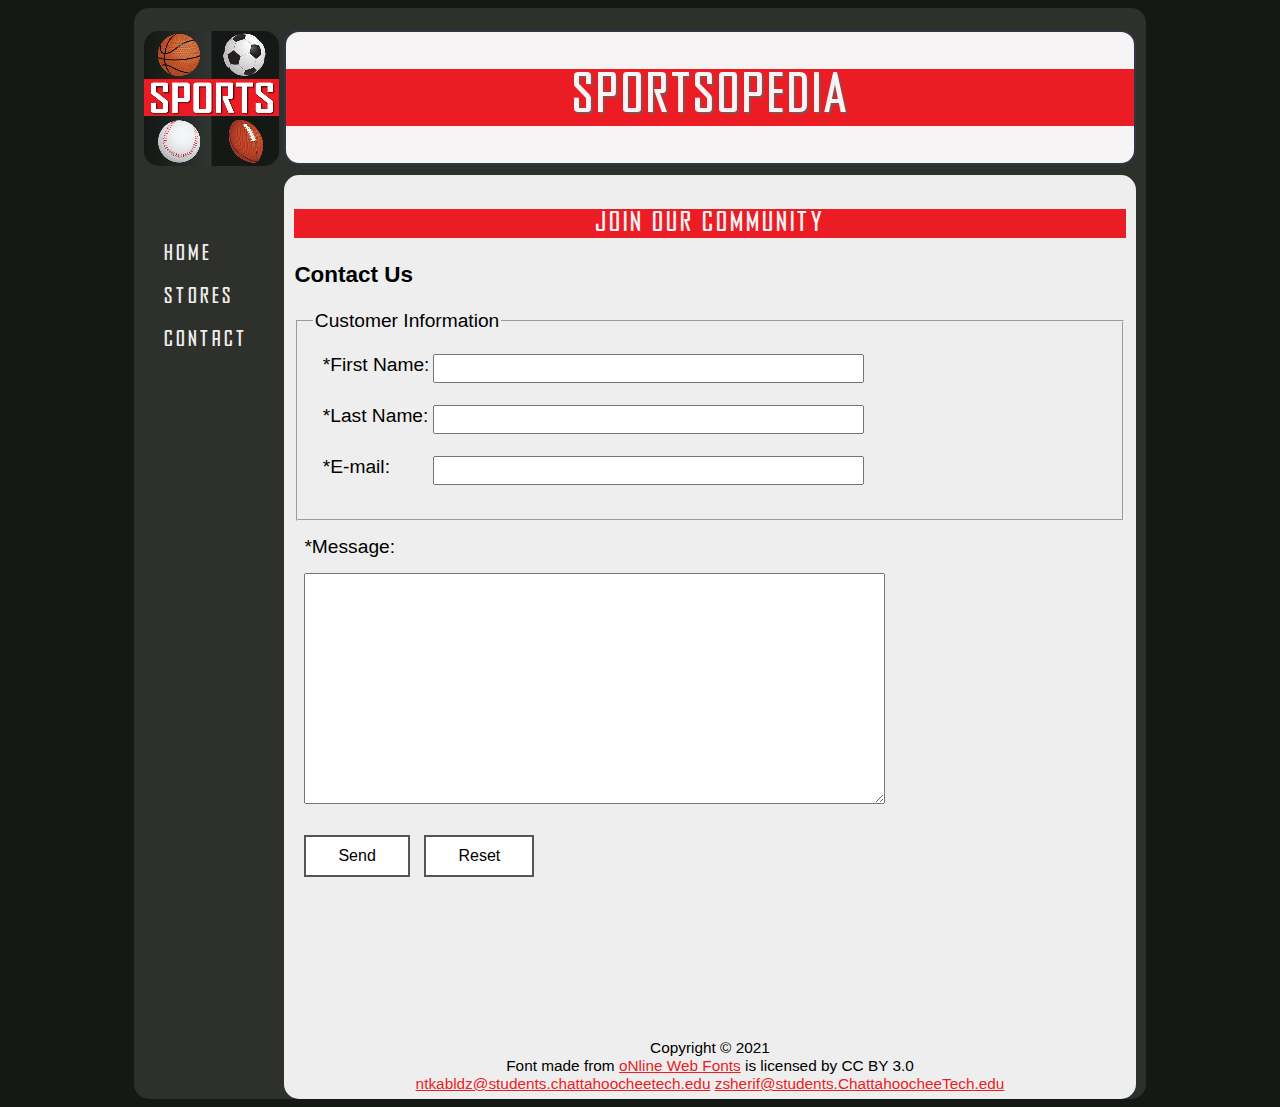
==== contact.html @ c500127c "Revert "Fix conflict"" ====
<!DOCTYPE html>
<html lang="en">

<head>
	<title>Sports</title>
	<meta charset="utf-8" />
	<meta name="viewport" content="width=device-width, initial-scale=1.0" />
	<meta name="description" content="Sportsopedia is a website that educates people about all kinds of sports whether it's soccer or football, you will know the difference" />
	<meta name="keywords" content="sports, news, media, sport stores, team sports, football, basketball, baseball, soccer">
	<link rel="stylesheet" href="styles/style.css" type="text/css" media="screen" />
	<link rel="stylesheet" href="styles/styleprint.css" type="text/css" media="print" />
</head>

<body>
	<div id="wrapper">
		<div id="logo"></div>
		<br />
		<header>
			<h1>SPORTSOPEDIA</h1>
		</header>
		<nav>
			<ul>
				<li><a href="index.html">Home</a></li>
				<li><a href="stores.html">Stores</a></li>
				<li><a href="contact.html">Contact</a></li>
			</ul>
		</nav>
		<main>
			<div class="main">
			<h2>Join Our Community</h2>
			<h3>Contact Us</h3>
			<form name="contact" method="post" action="https://webdevbasics.net/scripts/demo.php">
				<fieldset>
					<legend>Customer Information</legend>
					<label for="fname"> *First Name: </label>
					<input type="text" name="fname" id="fname" size="50" required="required" />
					<br /><br />

					<label for="lname"> *Last Name: </label>
					<input type="text" name="lname" id="lname" size="50" required="required" />
					<br /><br />

					<label for="email">*E-mail:</label>
					<input type="email" name="email" id="email" size="50" required="required" />
					<br /><br />
				</fieldset>

				<label for="message">*Message:</label><br />
				<textarea name="message" id="message" cols="70" rows="15" maxlength="1500"
					required="required"></textarea>
				<br /><br />

				<input type="submit" class="btn" value="Send" id="submit" />&nbsp;
				<input type="reset" class="btn" />
				<br /><br />
			</form>
			</div>
			<div class="padding">
				<footer>
					Copyright &copy; 2021 <br />
					Font made from <a target="_blank" href="http://www.onlinewebfonts.com">oNline Web Fonts</a> is licensed by CC BY 3.0 <br />
					<a href="mailto:ntkabldz@students.chattahoocheetech.edu">ntkabldz@students.chattahoocheetech.edu</a>
					<a href="mailto:zsherif@students.ChattahoocheeTech.edu"> zsherif@students.ChattahoocheeTech.edu</a>
				</footer>
			</div>
		</main>
	</div>
</body>

</html>
---- styles/style.css ----
*{box-sizing: border-box;}

@font-face {
  font-family: AgencyGothicCT-Medium;
  src: url(../styles/AgencyGothicCT-Medium.ttf);
  
}


#wrapper {
  width: 80%;
  margin-right: auto;
  margin-left: auto;
   background-color: #2e302b; /* bisque ?? */
  border-radius: 15px;
  overflow: hidden;
  
 
}

nav {
  font-weight: bold;
  float: left;
  width: 120px;
  padding: 5px;
  text-align: left;
  padding: 0px;
   font-family:AgencyGothicCT-Medium;
  letter-spacing: 3px;
font-weight: lighter;
}

nav ul {
  padding: 30px;
  font-size:1.2em;
}

nav ul li a {
  text-decoration: none;
}

nav li {
  list-style-type: none;
  width: auto;
  padding: 15px 5px 5px 0px;  /* 0px 5px 5px 0px ??*/
}
nav a:link {
  color: #eeeeee;
}
nav a:visited {
  color: #eeeeee;
}

nav a:hover {
  color: #DD242C;
}

main a:link{
	color:#EC1C24;
	}
main a:visited{
	color:#9F4C4C;
	}
main a:hover{
	color: #2e302b;
	}

#logo {
  background-image: url(../content/logo.png);
  background-repeat: no-repeat;
  width: 135px;
  height: 135px;
  margin-top: 22.5px;
  margin-left: 10px;
  float: left;
  border-radius: 15px;
  
}

header {
  border-radius: 15px;
  border: 2px solid #323643;
  margin: 0px 10px 10px 150px;
	
  background-color:#f6f4f4;
  height: 135px;
  display: flex;
  align-items: center;
}


header h1 {
  text-align: center;
  padding: 0px;
  font-size: 3em;
  background-color:#EC1C24;
  width:100%;
  margin:0;
   color: #f6f4f4;
   text-shadow: 2px 2px #914C4C;
font-family: 'AgencyGothicCT-Medium', sans-serif;;
letter-spacing: 3px;
font-weight: lighter;
}

body {
  font-size: 1.2em;
 font-family:Tahoma, Verdana, sans-serif;
  background-color: #141915;
}

main {
  width: auto;
  margin-left: 150px;
  padding: 10px;
  background-color: #eeeeee;   /*#EAEAEA  ??*/
  min-height: 800px;
  display: block;
  border-radius: 15px;
  margin-right:10px;
}

h2 {
  text-align: center;
  background-color: #EC1C24;
  color:#f6f4f4;
  font-family: AgencyGothicCT-Medium;
letter-spacing: 3px;
font-weight: lighter;
}


footer {
  text-align: center;
  font-size: 0.8em;
  margin-left: 0px;   /* margin-left: 130px; ?? */
  margin-right: 0px;
 
}


video {
  width: 100%;
  padding: 15px;
  
}

table {
  margin: auto;
  border: #303841 solid 1px;
}
td {
  padding: 7px;
  border: #303841 solid 1px;
}
th {
  padding: 7px;
  border: #303841 solid 1px;
}
.rating {
  text-align: center;
}

.team {
  font-weight: bold;
}

img {
  margin: 1px;
}

#images {
  padding: 4px;
  text-align: center;
  
}

form {
  max-width: 90vw;
}
fieldset,
legend {
  max-width: 90vw;
  margin-bottom: 15px;
}

input {
  max-width: 85vw;
  padding: 5px;
}

label {
  float: left;
  width: 120px;
  padding-left: 10px;
}

#message {
  margin-left: 10px;
  max-width: 90vw;
  margin-top: 15px;
}

#submit {
  margin-left: 10px;
}
.main{min-height: calc(100vh - 70px);}
.padding {
   height: 50px;
  
}

.btn {
  padding: 10px 32px;
  text-align: center;
  text-decoration: none;
  display: inline-block;
  font-size: 16px;
  margin: 4px 2px;
  transition-duration: 0.4s;
  cursor: pointer;
  background-color: white;
  color: black;
  border: 2px solid #555555;
}

.btn:hover {
  background-color: #555555;
  color: white;
}

@media only screen and (max-width: 1024px) {
  body {
    margin: 0;
  }

  #wrapper {
    width: auto;
    min-width: 0;
    margin: 0;
    padding: 0;
  }

  h1 {
    margin-top: 25px;
    margin-bottom: 1em;
    padding-top: 1em;
    padding-bottom: 1em;
    font-size: 2.5em;
  }

  nav {
    float: none;
    width: auto;
    padding-top: 0;
    margin: 10px;
    font-size: 1.3em;
  }

  nav li {
    display: inline-block;
  }

  nav a {
    padding: 1em;
    width: 8em;
    font-weight: bold;
  }

  nav ul {
    padding: 0;
    margin: 0;
  }

  main {
    margin: 0;
    font-size: 90%;
  }
}

@media only screen and (max-width: 768px) {

  nav {
    margin: 0;
  }

  nav a {
    float: none;
    display: block;
    padding: 0.2em;
    width: auto;
    border-bottom: 1px solid #d72323;
  }

  nav li {
    display: block;
  }

  main {
    padding-top: 1px;
  }

  h2 {
    padding: 0.5em 0 0 0.5em;
    margin-right: 0.5em;
  }
  #logo {
  background-image: url(../content/75.png);
  background-repeat: no-repeat;
  width: 75px;
  height: 75px;
 
  margin-left: 0px;
  float: left;
  
	}
header {
  margin: 0px 0px 0px 80px;
  padding:0px;
  border: 1px solid #f6f4f4;
  height:75px;
  font-size: 0.85em;
  padding-top:0;
  display: flex;
  align-items: center;
   background-color:#EC1C24 ;
	color:#f6f4f4;
	}
header h1 {
	text-align: center;
    padding-left: 0;
  
    padding-top: 0;
	margin:0;
   padding-top:0;
   width:100%;
   text-shadow: 1px 1px #914C4C;
   letter-spacing: 1px;
	font-weight: lighter;
	}
	.main{min-height: calc(100vh - 100px);}
.padding {
   height: 70px;
}
---- styles/styleprint.css ----
nav {display:none;}
		  
main a:after { content: " (" attr(href) ") "; }


footer {text-align: center;
		font-size: 0.8em;}
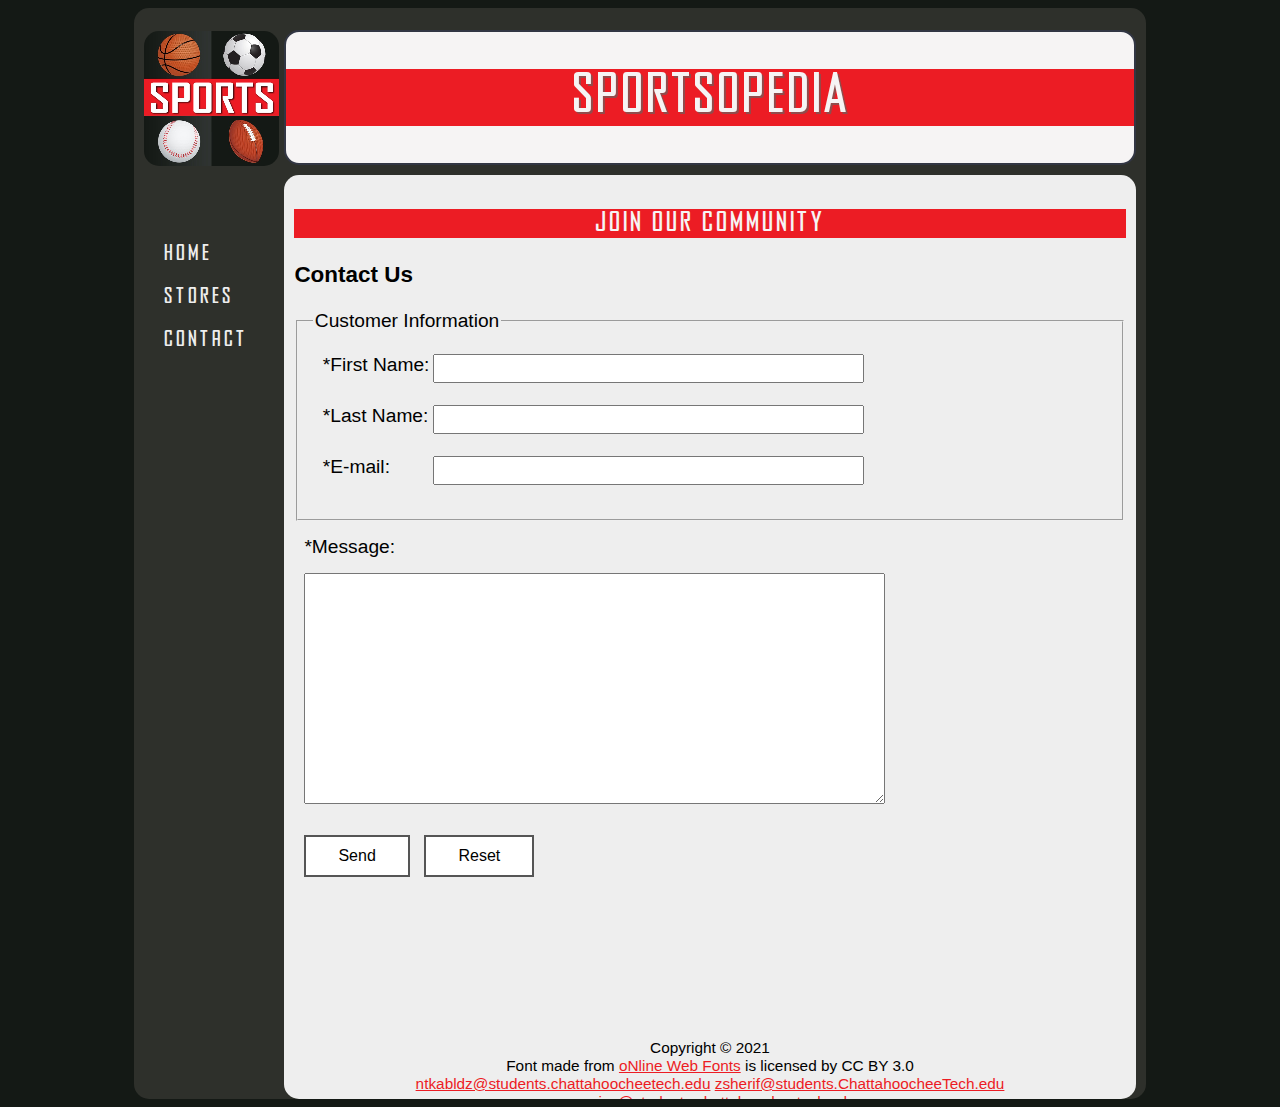
==== commit 47ff7b37: "add marc email" ====
--- a/contact.html
+++ b/contact.html
@@ -61,6 +61,7 @@
 					Font made from <a target="_blank" href="http://www.onlinewebfonts.com">oNline Web Fonts</a> is licensed by CC BY 3.0 <br />
 					<a href="mailto:ntkabldz@students.chattahoocheetech.edu">ntkabldz@students.chattahoocheetech.edu</a>
 					<a href="mailto:zsherif@students.ChattahoocheeTech.edu"> zsherif@students.ChattahoocheeTech.edu</a>
+					<a href="mailto:mmoise@students.chattahoocheetech.edu"> mmoise@students.chattahoocheetech.edu</a>
 				</footer>
 			</div>
 		</main>
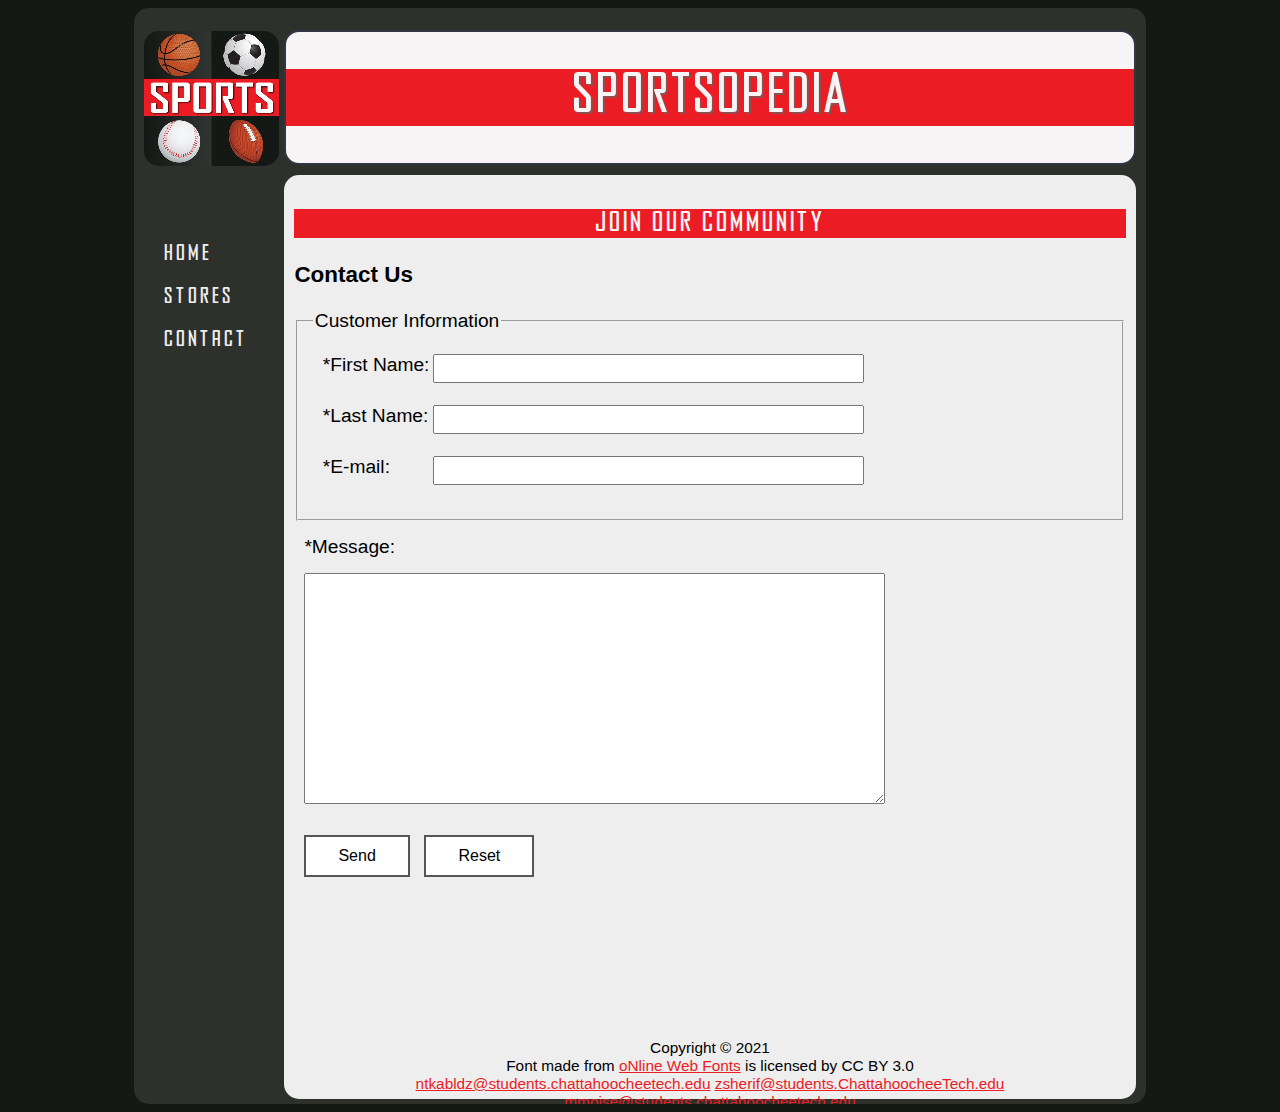
==== commit ad155521: "Validate html" ====
--- a/contact.html
+++ b/contact.html
@@ -5,8 +5,10 @@
 	<title>Sports</title>
 	<meta charset="utf-8" />
 	<meta name="viewport" content="width=device-width, initial-scale=1.0" />
-	<meta name="description" content="Sportsopedia is a website that educates people about all kinds of sports whether it's soccer or football, you will know the difference" />
-	<meta name="keywords" content="sports, news, media, sport stores, team sports, football, basketball, baseball, soccer">
+	<meta name="description"
+		content="Sportsopedia is a website that educates people about all kinds of sports whether it's soccer or football, you will know the difference" />
+	<meta name="keywords"
+		content="sports, news, media, sport stores, team sports, football, basketball, baseball, soccer">
 	<link rel="stylesheet" href="styles/style.css" type="text/css" media="screen" />
 	<link rel="stylesheet" href="styles/styleprint.css" type="text/css" media="print" />
 </head>
@@ -27,38 +29,39 @@
 		</nav>
 		<main>
 			<div class="main">
-			<h2>Join Our Community</h2>
-			<h3>Contact Us</h3>
-			<form name="contact" method="post" action="https://webdevbasics.net/scripts/demo.php">
-				<fieldset>
-					<legend>Customer Information</legend>
-					<label for="fname"> *First Name: </label>
-					<input type="text" name="fname" id="fname" size="50" required="required" />
+				<h2>Join Our Community</h2>
+				<h3>Contact Us</h3>
+				<form name="contact" method="post" action="https://webdevbasics.net/scripts/demo.php">
+					<fieldset>
+						<legend>Customer Information</legend>
+						<label for="fname"> *First Name: </label>
+						<input type="text" name="fname" id="fname" size="50" required="required" />
+						<br /><br />
+
+						<label for="lname"> *Last Name: </label>
+						<input type="text" name="lname" id="lname" size="50" required="required" />
+						<br /><br />
+
+						<label for="email">*E-mail:</label>
+						<input type="email" name="email" id="email" size="50" required="required" />
+						<br /><br />
+					</fieldset>
+
+					<label for="message">*Message:</label><br />
+					<textarea name="message" id="message" cols="70" rows="15" maxlength="1500"
+						required="required"></textarea>
 					<br /><br />
 
-					<label for="lname"> *Last Name: </label>
-					<input type="text" name="lname" id="lname" size="50" required="required" />
+					<input type="submit" class="btn" value="Send" id="submit" />&nbsp;
+					<input type="reset" class="btn" />
 					<br /><br />
-
-					<label for="email">*E-mail:</label>
-					<input type="email" name="email" id="email" size="50" required="required" />
-					<br /><br />
-				</fieldset>
-
-				<label for="message">*Message:</label><br />
-				<textarea name="message" id="message" cols="70" rows="15" maxlength="1500"
-					required="required"></textarea>
-				<br /><br />
-
-				<input type="submit" class="btn" value="Send" id="submit" />&nbsp;
-				<input type="reset" class="btn" />
-				<br /><br />
-			</form>
+				</form>
 			</div>
 			<div class="padding">
 				<footer>
 					Copyright &copy; 2021 <br />
-					Font made from <a target="_blank" href="http://www.onlinewebfonts.com">oNline Web Fonts</a> is licensed by CC BY 3.0 <br />
+					Font made from <a target="_blank" href="http://www.onlinewebfonts.com">oNline Web Fonts</a> is
+					licensed by CC BY 3.0 <br />
 					<a href="mailto:ntkabldz@students.chattahoocheetech.edu">ntkabldz@students.chattahoocheetech.edu</a>
 					<a href="mailto:zsherif@students.ChattahoocheeTech.edu"> zsherif@students.ChattahoocheeTech.edu</a>
 					<a href="mailto:mmoise@students.chattahoocheetech.edu"> mmoise@students.chattahoocheetech.edu</a>
--- a/styles/style.css
+++ b/styles/style.css
@@ -1,21 +1,20 @@
-*{box-sizing: border-box;}
+* {
+  box-sizing: border-box;
+}
 
 @font-face {
   font-family: AgencyGothicCT-Medium;
   src: url(../styles/AgencyGothicCT-Medium.ttf);
-  
-}
-
+}
 
 #wrapper {
   width: 80%;
   margin-right: auto;
   margin-left: auto;
-   background-color: #2e302b; /* bisque ?? */
+  background-color: #2e302b; /* bisque ?? */
   border-radius: 15px;
   overflow: hidden;
-  
- 
+  padding-bottom: 5px;
 }
 
 nav {
@@ -25,14 +24,14 @@
   padding: 5px;
   text-align: left;
   padding: 0px;
-   font-family:AgencyGothicCT-Medium;
+  font-family: AgencyGothicCT-Medium;
   letter-spacing: 3px;
-font-weight: lighter;
+  font-weight: lighter;
 }
 
 nav ul {
   padding: 30px;
-  font-size:1.2em;
+  font-size: 1.2em;
 }
 
 nav ul li a {
@@ -42,7 +41,7 @@
 nav li {
   list-style-type: none;
   width: auto;
-  padding: 15px 5px 5px 0px;  /* 0px 5px 5px 0px ??*/
+  padding: 15px 5px 5px 0px; /* 0px 5px 5px 0px ??*/
 }
 nav a:link {
   color: #eeeeee;
@@ -52,18 +51,18 @@
 }
 
 nav a:hover {
-  color: #DD242C;
-}
-
-main a:link{
-	color:#EC1C24;
-	}
-main a:visited{
-	color:#9F4C4C;
-	}
-main a:hover{
-	color: #2e302b;
-	}
+  color: #dd242c;
+}
+
+main a:link {
+  color: #ec1c24;
+}
+main a:visited {
+  color: #9f4c4c;
+}
+main a:hover {
+  color: #2e302b;
+}
 
 #logo {
   background-image: url(../content/logo.png);
@@ -74,38 +73,36 @@
   margin-left: 10px;
   float: left;
   border-radius: 15px;
-  
 }
 
 header {
   border-radius: 15px;
   border: 2px solid #323643;
   margin: 0px 10px 10px 150px;
-	
-  background-color:#f6f4f4;
+
+  background-color: #f6f4f4;
   height: 135px;
   display: flex;
   align-items: center;
 }
 
-
 header h1 {
   text-align: center;
   padding: 0px;
   font-size: 3em;
-  background-color:#EC1C24;
-  width:100%;
-  margin:0;
-   color: #f6f4f4;
-   text-shadow: 2px 2px #914C4C;
-font-family: 'AgencyGothicCT-Medium', sans-serif;;
-letter-spacing: 3px;
-font-weight: lighter;
+  background-color: #ec1c24;
+  width: 100%;
+  margin: 0;
+  color: #f6f4f4;
+  text-shadow: 2px 2px #914c4c;
+  font-family: "AgencyGothicCT-Medium", sans-serif;
+  letter-spacing: 3px;
+  font-weight: lighter;
 }
 
 body {
   font-size: 1.2em;
- font-family:Tahoma, Verdana, sans-serif;
+  font-family: Tahoma, Verdana, sans-serif;
   background-color: #141915;
 }
 
@@ -113,36 +110,32 @@
   width: auto;
   margin-left: 150px;
   padding: 10px;
-  background-color: #eeeeee;   /*#EAEAEA  ??*/
+  background-color: #eeeeee; /*#EAEAEA  ??*/
   min-height: 800px;
   display: block;
   border-radius: 15px;
-  margin-right:10px;
+  margin-right: 10px;
 }
 
 h2 {
   text-align: center;
-  background-color: #EC1C24;
-  color:#f6f4f4;
+  background-color: #ec1c24;
+  color: #f6f4f4;
   font-family: AgencyGothicCT-Medium;
-letter-spacing: 3px;
-font-weight: lighter;
-}
-
+  letter-spacing: 3px;
+  font-weight: lighter;
+}
 
 footer {
   text-align: center;
   font-size: 0.8em;
-  margin-left: 0px;   /* margin-left: 130px; ?? */
+  margin-left: 0px; /* margin-left: 130px; ?? */
   margin-right: 0px;
- 
-}
-
+}
 
 video {
   width: 100%;
   padding: 15px;
-  
 }
 
 table {
@@ -172,7 +165,6 @@
 #images {
   padding: 4px;
   text-align: center;
-  
 }
 
 form {
@@ -204,10 +196,11 @@
 #submit {
   margin-left: 10px;
 }
-.main{min-height: calc(100vh - 70px);}
+.main {
+  min-height: calc(100vh - 70px);
+}
 .padding {
-   height: 50px;
-  
+  height: 50px;
 }
 
 .btn {
@@ -279,7 +272,6 @@
 }
 
 @media only screen and (max-width: 768px) {
-
   nav {
     margin: 0;
   }
@@ -298,47 +290,53 @@
 
   main {
     padding-top: 1px;
-  }
-
+    padding-bottom: 25px;
+  }
+  footer a {
+    padding-bottom: 15px;
+    margin-bottom: 15px;
+  }
   h2 {
     padding: 0.5em 0 0 0.5em;
     margin-right: 0.5em;
   }
   #logo {
-  background-image: url(../content/75.png);
-  background-repeat: no-repeat;
-  width: 75px;
-  height: 75px;
- 
-  margin-left: 0px;
-  float: left;
-  
-	}
-header {
-  margin: 0px 0px 0px 80px;
-  padding:0px;
-  border: 1px solid #f6f4f4;
-  height:75px;
-  font-size: 0.85em;
-  padding-top:0;
-  display: flex;
-  align-items: center;
-   background-color:#EC1C24 ;
-	color:#f6f4f4;
-	}
-header h1 {
-	text-align: center;
+    background-image: url(../content/75.png);
+    background-repeat: no-repeat;
+    width: 75px;
+    height: 75px;
+
+    margin-left: 0px;
+    float: left;
+  }
+  header {
+    margin: 0px 0px 0px 80px;
+    padding: 0px;
+    border: 1px solid #f6f4f4;
+    height: 75px;
+    font-size: 0.85em;
+    padding-top: 0;
+    display: flex;
+    align-items: center;
+    background-color: #ec1c24;
+    color: #f6f4f4;
+  }
+  header h1 {
+    text-align: center;
     padding-left: 0;
-  
+
     padding-top: 0;
-	margin:0;
-   padding-top:0;
-   width:100%;
-   text-shadow: 1px 1px #914C4C;
-   letter-spacing: 1px;
-	font-weight: lighter;
-	}
-	.main{min-height: calc(100vh - 100px);}
-.padding {
-   height: 70px;
-}
+    margin: 0;
+    padding-top: 0;
+    width: 100%;
+    text-shadow: 1px 1px #914c4c;
+    letter-spacing: 1px;
+    font-weight: lighter;
+  }
+  .main {
+    min-height: calc(100vh - 100px);
+  }
+  .padding {
+    height: 70px;
+  }
+}
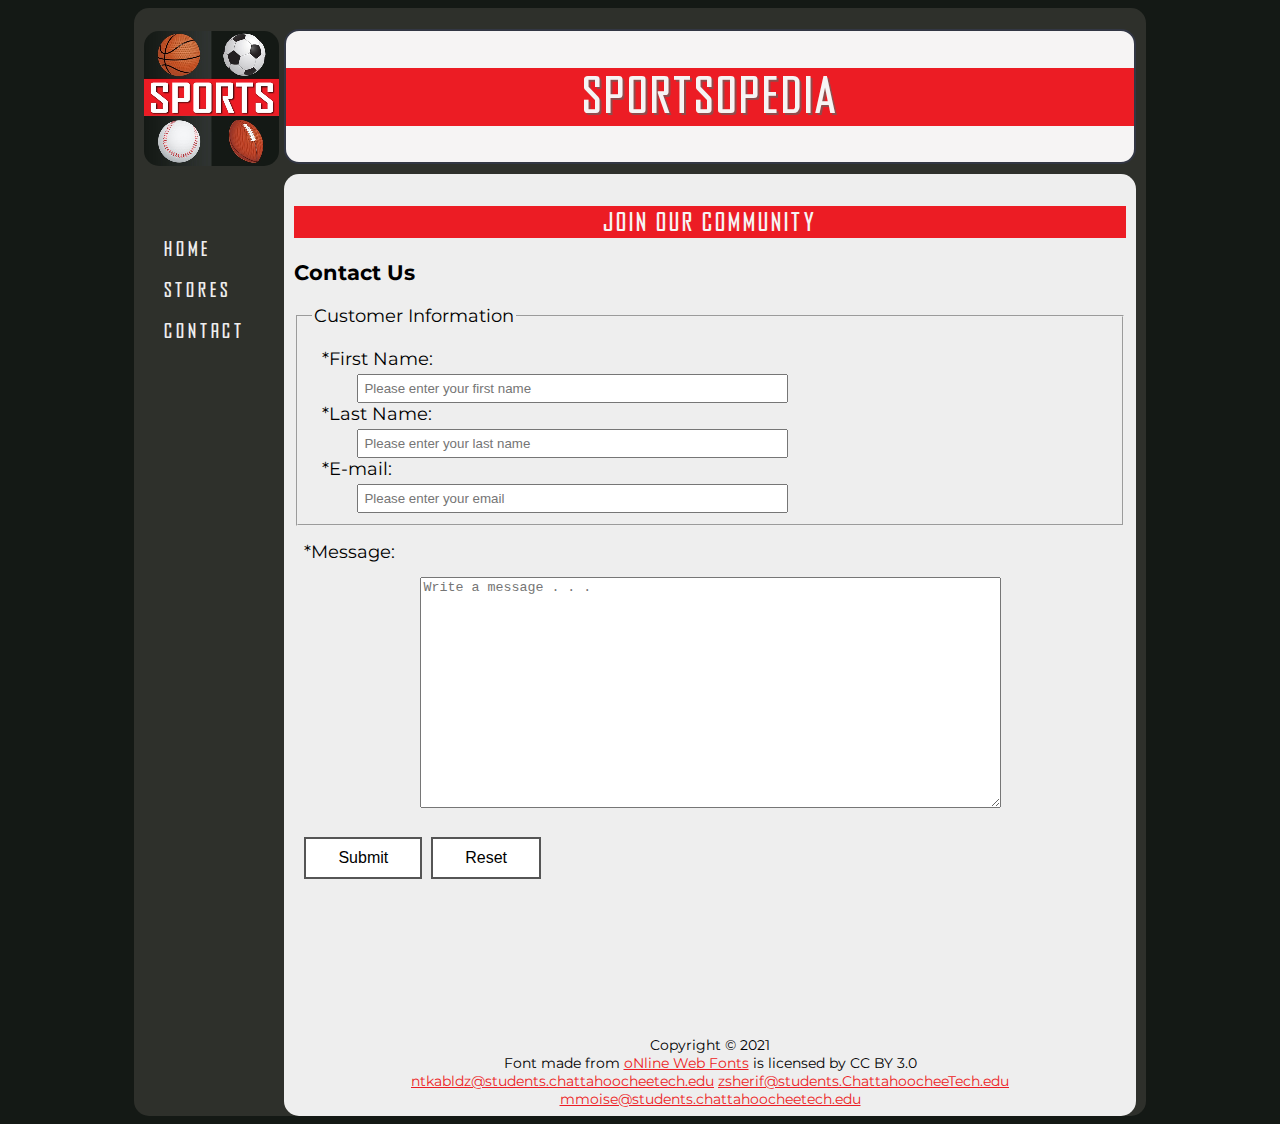
==== commit 8c238ee7: "Change body font" ====
--- a/contact.html
+++ b/contact.html
@@ -11,6 +11,10 @@
 		content="sports, news, media, sport stores, team sports, football, basketball, baseball, soccer">
 	<link rel="stylesheet" href="styles/style.css" type="text/css" media="screen" />
 	<link rel="stylesheet" href="styles/styleprint.css" type="text/css" media="print" />
+
+	<link rel="preconnect" href="https://fonts.googleapis.com">
+	<link rel="preconnect" href="https://fonts.gstatic.com" crossorigin>
+	<link href="https://fonts.googleapis.com/css2?family=Montserrat:wght@400;600&display=swap" rel="stylesheet">
 </head>
 
 <body>
@@ -35,25 +39,28 @@
 					<fieldset>
 						<legend>Customer Information</legend>
 						<label for="fname"> *First Name: </label>
-						<input type="text" name="fname" id="fname" size="50" required="required" />
+						<input type="text" name="fname" id="fname" size="50" placeholder="Please enter your first name"
+							required="required" />
 						<br /><br />
 
 						<label for="lname"> *Last Name: </label>
-						<input type="text" name="lname" id="lname" size="50" required="required" />
+						<input type="text" name="lname" id="lname" size="50" placeholder="Please enter your last name"
+							required="required" />
 						<br /><br />
 
 						<label for="email">*E-mail:</label>
-						<input type="email" name="email" id="email" size="50" required="required" />
+						<input type="email" name="email" id="email" size="50" placeholder="Please enter your email"
+							required="required" />
 						<br /><br />
 					</fieldset>
 
 					<label for="message">*Message:</label><br />
-					<textarea name="message" id="message" cols="70" rows="15" maxlength="1500"
-						required="required"></textarea>
+					<textarea name="message" id="message" placeholder="Write a message . . ." cols="70" rows="15"
+						maxlength="1500" required="required"></textarea>
 					<br /><br />
 
-					<input type="submit" class="btn" value="Send" id="submit" />&nbsp;
-					<input type="reset" class="btn" />
+					<button type="submit" class="btn" value="Send" id="submit">Submit</button>
+					<button type="reset" class="btn">Reset</button>
 					<br /><br />
 				</form>
 			</div>
--- a/styles/style.css
+++ b/styles/style.css
@@ -11,10 +11,9 @@
   width: 80%;
   margin-right: auto;
   margin-left: auto;
-  background-color: #2e302b; /* bisque ?? */
+  background-color: #2e302b;
   border-radius: 15px;
   overflow: hidden;
-  padding-bottom: 5px;
 }
 
 nav {
@@ -24,7 +23,7 @@
   padding: 5px;
   text-align: left;
   padding: 0px;
-  font-family: AgencyGothicCT-Medium;
+  font-family: "AgencyGothicCT-Medium", sans-serif;
   letter-spacing: 3px;
   font-weight: lighter;
 }
@@ -41,7 +40,7 @@
 nav li {
   list-style-type: none;
   width: auto;
-  padding: 15px 5px 5px 0px; /* 0px 5px 5px 0px ??*/
+  padding: 15px 5px 5px 0px;
 }
 nav a:link {
   color: #eeeeee;
@@ -58,7 +57,7 @@
   color: #ec1c24;
 }
 main a:visited {
-  color: #9f4c4c;
+  color: #ec1c24;
 }
 main a:hover {
   color: #2e302b;
@@ -88,7 +87,7 @@
 
 header h1 {
   text-align: center;
-  padding: 0px;
+  padding: 5px 0 0 0;
   font-size: 3em;
   background-color: #ec1c24;
   width: 100%;
@@ -101,8 +100,8 @@
 }
 
 body {
-  font-size: 1.2em;
-  font-family: Tahoma, Verdana, sans-serif;
+  font-size: 1.1rem;
+  font-family: "Montserrat", sans-serif;
   background-color: #141915;
 }
 
@@ -110,7 +109,8 @@
   width: auto;
   margin-left: 150px;
   padding: 10px;
-  background-color: #eeeeee; /*#EAEAEA  ??*/
+  padding-bottom: 30px;
+  background-color: #eeeeee;
   min-height: 800px;
   display: block;
   border-radius: 15px;
@@ -121,15 +121,24 @@
   text-align: center;
   background-color: #ec1c24;
   color: #f6f4f4;
-  font-family: AgencyGothicCT-Medium;
+  font-family: "AgencyGothicCT-Medium", sans-serif;
   letter-spacing: 3px;
   font-weight: lighter;
+  padding: 5px 0 0 0;
+}
+
+dd {
+  padding-bottom: 25px;
+}
+
+dt {
+  font-weight: 600;
 }
 
 footer {
   text-align: center;
   font-size: 0.8em;
-  margin-left: 0px; /* margin-left: 130px; ?? */
+  margin-left: 0px;
   margin-right: 0px;
 }
 
@@ -139,8 +148,8 @@
 }
 
 table {
+  border: #303841 solid 1px;
   margin: auto;
-  border: #303841 solid 1px;
 }
 td {
   padding: 7px;
@@ -170,20 +179,24 @@
 form {
   max-width: 90vw;
 }
+
 fieldset,
 legend {
-  max-width: 90vw;
+  max-width: 85vw;
   margin-bottom: 15px;
 }
 
 input {
   max-width: 85vw;
   padding: 5px;
+  float: right;
+  margin-right: 25vw;
 }
 
 label {
   float: left;
-  width: 120px;
+  margin-right: 15px;
+  margin-bottom: 5px;
   padding-left: 10px;
 }
 
@@ -196,9 +209,11 @@
 #submit {
   margin-left: 10px;
 }
+
 .main {
   min-height: calc(100vh - 70px);
 }
+
 .padding {
   height: 50px;
 }
@@ -272,6 +287,9 @@
 }
 
 @media only screen and (max-width: 768px) {
+  table {
+  }
+
   nav {
     margin: 0;
   }
@@ -292,14 +310,17 @@
     padding-top: 1px;
     padding-bottom: 25px;
   }
+
   footer a {
     padding-bottom: 15px;
     margin-bottom: 15px;
   }
+
   h2 {
     padding: 0.5em 0 0 0.5em;
     margin-right: 0.5em;
   }
+
   #logo {
     background-image: url(../content/75.png);
     background-repeat: no-repeat;
@@ -333,10 +354,19 @@
     letter-spacing: 1px;
     font-weight: lighter;
   }
+
   .main {
     min-height: calc(100vh - 100px);
   }
   .padding {
     height: 70px;
   }
-}
+
+  label {
+    padding-top: 10px;
+  }
+
+  fieldset {
+    border: 0;
+  }
+}
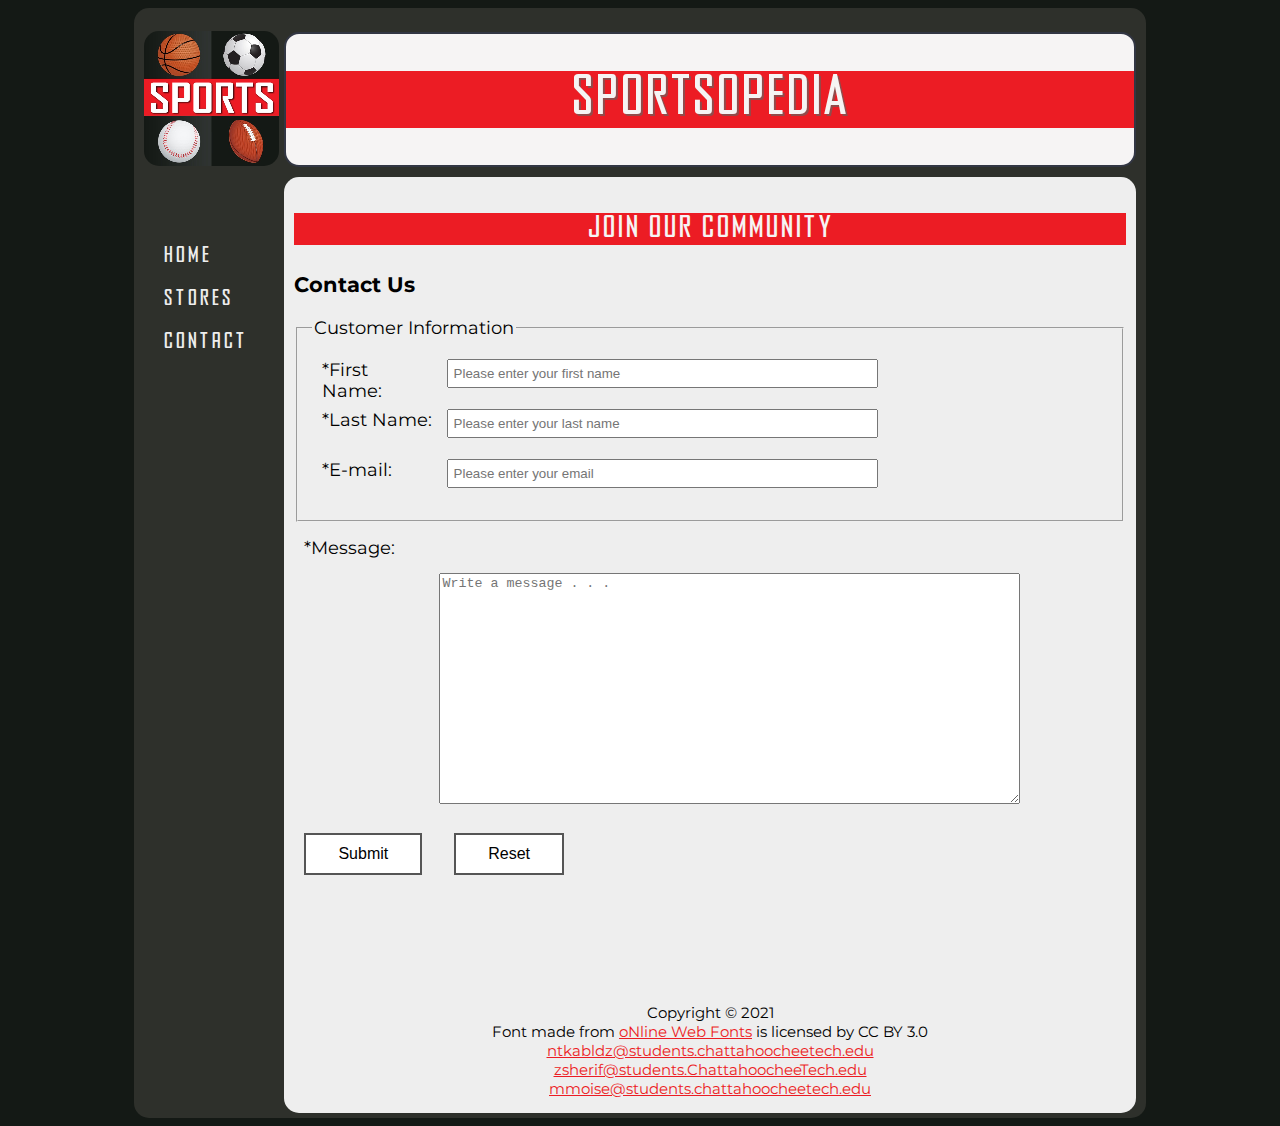
==== commit c11460b9: "Correct footer. Add meta "author"" ====
--- a/contact.html
+++ b/contact.html
@@ -9,9 +9,9 @@
 		content="Sportsopedia is a website that educates people about all kinds of sports whether it's soccer or football, you will know the difference" />
 	<meta name="keywords"
 		content="sports, news, media, sport stores, team sports, football, basketball, baseball, soccer">
+	<meta name="author" content="co-authored by Marc-Henry Moise, Nino Tkabladze, Zakaria Sherif">
 	<link rel="stylesheet" href="styles/style.css" type="text/css" media="screen" />
 	<link rel="stylesheet" href="styles/styleprint.css" type="text/css" media="print" />
-
 	<link rel="preconnect" href="https://fonts.googleapis.com">
 	<link rel="preconnect" href="https://fonts.gstatic.com" crossorigin>
 	<link href="https://fonts.googleapis.com/css2?family=Montserrat:wght@400;600&display=swap" rel="stylesheet">
@@ -59,7 +59,7 @@
 						maxlength="1500" required="required"></textarea>
 					<br /><br />
 
-					<button type="submit" class="btn" value="Send" id="submit">Submit</button>
+					<button type="submit" class="btn" value="Submit" id="submit">Submit</button>
 					<button type="reset" class="btn">Reset</button>
 					<br /><br />
 				</form>
@@ -68,10 +68,10 @@
 				<footer>
 					Copyright &copy; 2021 <br />
 					Font made from <a target="_blank" href="http://www.onlinewebfonts.com">oNline Web Fonts</a> is
-					licensed by CC BY 3.0 <br />
-					<a href="mailto:ntkabldz@students.chattahoocheetech.edu">ntkabldz@students.chattahoocheetech.edu</a>
-					<a href="mailto:zsherif@students.ChattahoocheeTech.edu"> zsherif@students.ChattahoocheeTech.edu</a>
-					<a href="mailto:mmoise@students.chattahoocheetech.edu"> mmoise@students.chattahoocheetech.edu</a>
+					licensed by CC BY 3.0<br />
+					<a href="mailto:ntkabldz@students.chattahoocheetech.edu">ntkabldz@students.chattahoocheetech.edu</a><br />
+					<a href="mailto:zsherif@students.ChattahoocheeTech.edu"> zsherif@students.ChattahoocheeTech.edu</a><br />
+					<a href="mailto:mmoise@students.chattahoocheetech.edu"> mmoise@students.chattahoocheetech.edu</a><br />
 				</footer>
 			</div>
 		</main>
--- a/styles/style.css
+++ b/styles/style.css
@@ -14,6 +14,7 @@
   background-color: #2e302b;
   border-radius: 15px;
   overflow: hidden;
+  padding-bottom: 5px;
 }
 
 nav {
@@ -50,14 +51,14 @@
 }
 
 nav a:hover {
-  color: #dd242c;
+  color: #ec1c24;
 }
 
 main a:link {
   color: #ec1c24;
 }
 main a:visited {
-  color: #ec1c24;
+  color: #9f4c4c;
 }
 main a:hover {
   color: #2e302b;
@@ -78,7 +79,6 @@
   border-radius: 15px;
   border: 2px solid #323643;
   margin: 0px 10px 10px 150px;
-
   background-color: #f6f4f4;
   height: 135px;
   display: flex;
@@ -87,7 +87,7 @@
 
 header h1 {
   text-align: center;
-  padding: 5px 0 0 0;
+  padding: 0px;
   font-size: 3em;
   background-color: #ec1c24;
   width: 100%;
@@ -100,7 +100,7 @@
 }
 
 body {
-  font-size: 1.1rem;
+  font-size: 1.2em;
   font-family: "Montserrat", sans-serif;
   background-color: #141915;
 }
@@ -109,9 +109,8 @@
   width: auto;
   margin-left: 150px;
   padding: 10px;
-  padding-bottom: 30px;
   background-color: #eeeeee;
-  min-height: 800px;
+  min-height: 700px;
   display: block;
   border-radius: 15px;
   margin-right: 10px;
@@ -124,7 +123,8 @@
   font-family: "AgencyGothicCT-Medium", sans-serif;
   letter-spacing: 3px;
   font-weight: lighter;
-  padding: 5px 0 0 0;
+  padding: 0;
+  font-size:1.8em;
 }
 
 dd {
@@ -189,12 +189,12 @@
 input {
   max-width: 85vw;
   padding: 5px;
-  float: right;
-  margin-right: 25vw;
+  
 }
 
 label {
   float: left;
+  width: 120px;
   margin-right: 15px;
   margin-bottom: 5px;
   padding-left: 10px;
@@ -208,15 +208,16 @@
 
 #submit {
   margin-left: 10px;
+  margin-right: 25px;
 }
 
 .main {
-  min-height: calc(100vh - 70px);
-}
-
+  min-height: calc(100vh - 110px);
+  font-size: 1.1rem;
+}
 .padding {
-  height: 50px;
-}
+  height: 100px;
+  }
 
 .btn {
   padding: 10px 32px;
@@ -283,13 +284,14 @@
   main {
     margin: 0;
     font-size: 90%;
+	min-height:200px;
   }
 }
 
 @media only screen and (max-width: 768px) {
   table {
   }
-
+  
   nav {
     margin: 0;
   }
@@ -300,6 +302,7 @@
     padding: 0.2em;
     width: auto;
     border-bottom: 1px solid #d72323;
+	font-size: 90%;
   }
 
   nav li {
@@ -308,25 +311,18 @@
 
   main {
     padding-top: 1px;
-    padding-bottom: 25px;
-  }
-
-  footer a {
-    padding-bottom: 15px;
-    margin-bottom: 15px;
-  }
-
+	min-height:0;
+   }
+ 
   h2 {
-    padding: 0.5em 0 0 0.5em;
+    padding: 0 0 0 0.5em;
     margin-right: 0.5em;
   }
-
   #logo {
     background-image: url(../content/75.png);
     background-repeat: no-repeat;
     width: 75px;
     height: 75px;
-
     margin-left: 0px;
     float: left;
   }
@@ -345,18 +341,18 @@
   header h1 {
     text-align: center;
     padding-left: 0;
-
     padding-top: 0;
     margin: 0;
-    padding-top: 0;
     width: 100%;
     text-shadow: 1px 1px #914c4c;
     letter-spacing: 1px;
     font-weight: lighter;
   }
-
+  footer {
+	font-size:60%;
+  }
   .main {
-    min-height: calc(100vh - 100px);
+    min-height: calc(100vh - 80px);
   }
   .padding {
     height: 70px;
@@ -368,5 +364,6 @@
 
   fieldset {
     border: 0;
-  }
-}
+  }	
+
+}
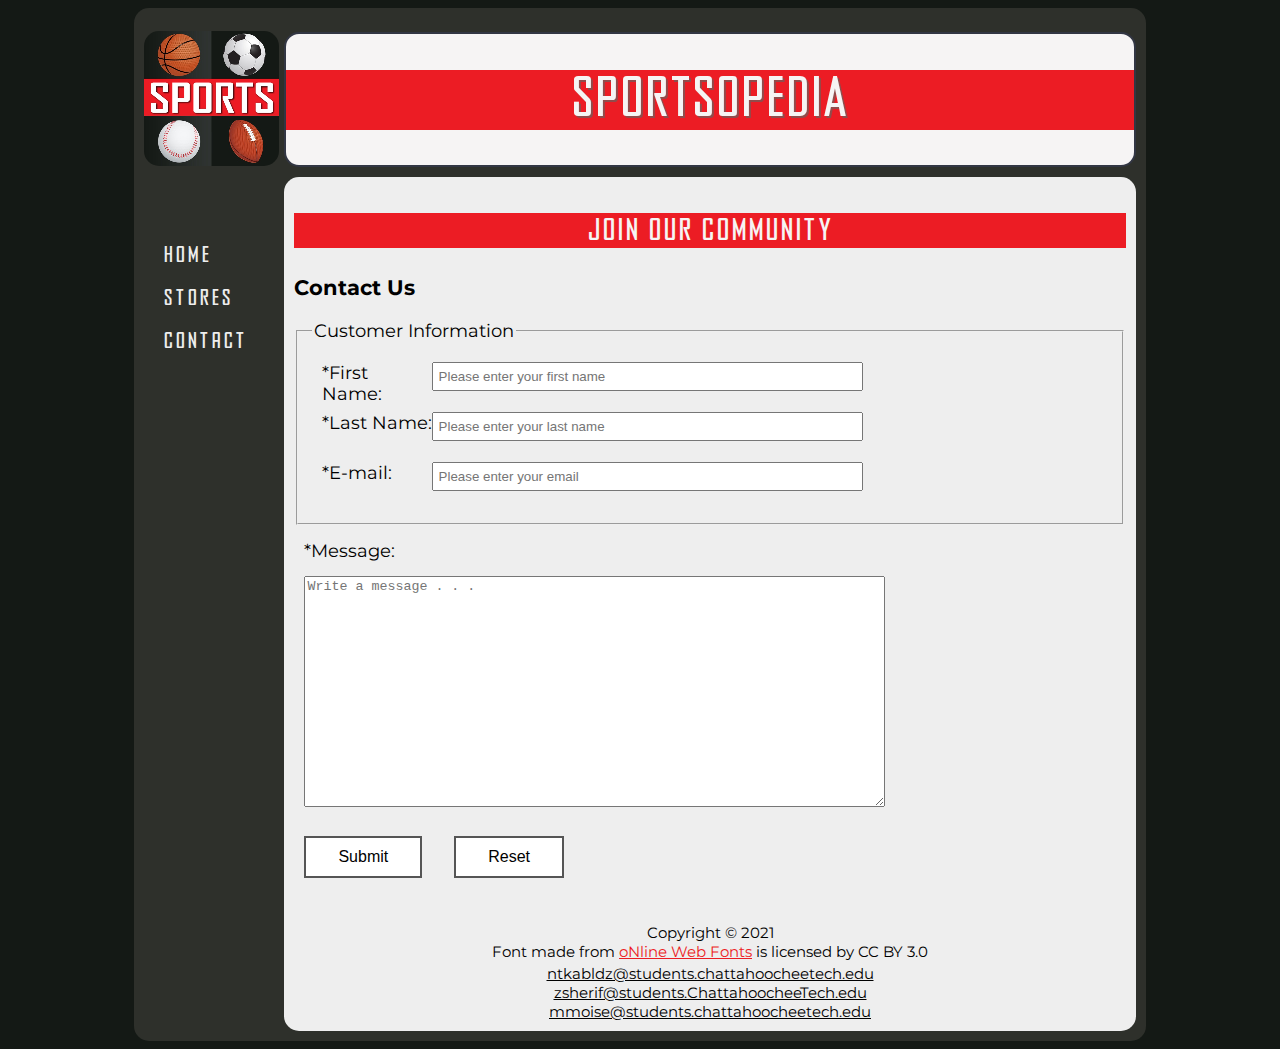
==== commit df140259: "change footer, mobile view" ====
--- a/contact.html
+++ b/contact.html
@@ -32,49 +32,41 @@
 			</ul>
 		</nav>
 		<main>
-			<div class="main">
-				<h2>Join Our Community</h2>
-				<h3>Contact Us</h3>
-				<form name="contact" method="post" action="https://webdevbasics.net/scripts/demo.php">
-					<fieldset>
-						<legend>Customer Information</legend>
-						<label for="fname"> *First Name: </label>
-						<input type="text" name="fname" id="fname" size="50" placeholder="Please enter your first name"
-							required="required" />
-						<br /><br />
-
+			<h2>Join Our Community</h2>
+			<h3>Contact Us</h3>
+			<form name="contact" method="post" action="https://webdevbasics.net/scripts/demo.php">
+				<fieldset>
+					<legend>Customer Information</legend>
+					<label for="fname"> *First Name: </label>
+					<input type="text" name="fname" id="fname" size="50" placeholder="Please enter your first name"
+						required="required" />
+					<br /><br />
 						<label for="lname"> *Last Name: </label>
-						<input type="text" name="lname" id="lname" size="50" placeholder="Please enter your last name"
-							required="required" />
-						<br /><br />
-
+					<input type="text" name="lname" id="lname" size="50" placeholder="Please enter your last name"
+						required="required" />
+					<br /><br />
 						<label for="email">*E-mail:</label>
-						<input type="email" name="email" id="email" size="50" placeholder="Please enter your email"
-							required="required" />
-						<br /><br />
-					</fieldset>
-
+					<input type="email" name="email" id="email" size="50" placeholder="Please enter your email"
+						required="required" />
+					<br /><br />
+				</fieldset>
 					<label for="message">*Message:</label><br />
-					<textarea name="message" id="message" placeholder="Write a message . . ." cols="70" rows="15"
-						maxlength="1500" required="required"></textarea>
-					<br /><br />
-
+				<textarea name="message" id="message" placeholder="Write a message . . ." cols="70" rows="15"
+					maxlength="1500" required="required"></textarea>
+				<br /><br />
 					<button type="submit" class="btn" value="Submit" id="submit">Submit</button>
-					<button type="reset" class="btn">Reset</button>
-					<br /><br />
-				</form>
-			</div>
-			<div class="padding">
-				<footer>
-					Copyright &copy; 2021 <br />
-					Font made from <a target="_blank" href="http://www.onlinewebfonts.com">oNline Web Fonts</a> is
-					licensed by CC BY 3.0<br />
-					<a href="mailto:ntkabldz@students.chattahoocheetech.edu">ntkabldz@students.chattahoocheetech.edu</a><br />
-					<a href="mailto:zsherif@students.ChattahoocheeTech.edu"> zsherif@students.ChattahoocheeTech.edu</a><br />
-					<a href="mailto:mmoise@students.chattahoocheetech.edu"> mmoise@students.chattahoocheetech.edu</a><br />
-				</footer>
-			</div>
+				<button type="reset" class="btn">Reset</button>
+				<br /><br />
+			</form>
 		</main>
+		<footer>
+			Copyright &copy; 2021 <br />
+			Font made from <a target="_blank" href="http://www.onlinewebfonts.com">oNline Web Fonts</a> is
+			licensed by CC BY 3.0<br /><SUP></SUP>
+			<a class="email" href="mailto:ntkabldz@students.chattahoocheetech.edu">ntkabldz@students.chattahoocheetech.edu</a><br />
+			<a class="email" href="mailto:zsherif@students.ChattahoocheeTech.edu"> zsherif@students.ChattahoocheeTech.edu</a><br />
+			<a class="email" href="mailto:mmoise@students.chattahoocheetech.edu"> mmoise@students.chattahoocheetech.edu</a><br />
+		</footer>
 	</div>
 </body>
 
--- a/styles/style.css
+++ b/styles/style.css
@@ -14,7 +14,7 @@
   background-color: #2e302b;
   border-radius: 15px;
   overflow: hidden;
-  padding-bottom: 5px;
+  padding-bottom: 10px;
 }
 
 nav {
@@ -54,13 +54,17 @@
   color: #ec1c24;
 }
 
-main a:link {
+a.email:link, a.email:visited{
+  color: black;}
+
+a.email:visited{
+  color: #9f4c4c;}
+  
+footer a:link, main a:link, footer a:visited, main a:visited{
   color: #ec1c24;
 }
-main a:visited {
-  color: #9f4c4c;
-}
-main a:hover {
+ 
+footer a:hover, main a:hover {
   color: #2e302b;
 }
 
@@ -87,7 +91,7 @@
 
 header h1 {
   text-align: center;
-  padding: 0px;
+  padding: 3px 0 0 0;
   font-size: 3em;
   background-color: #ec1c24;
   width: 100%;
@@ -112,8 +116,9 @@
   background-color: #eeeeee;
   min-height: 700px;
   display: block;
-  border-radius: 15px;
+  border-radius: 15px 15px 0px 0px;
   margin-right: 10px;
+  font-size: 1.1rem;
 }
 
 h2 {
@@ -123,8 +128,8 @@
   font-family: "AgencyGothicCT-Medium", sans-serif;
   letter-spacing: 3px;
   font-weight: lighter;
-  padding: 0;
-  font-size:1.8em;
+  padding: 3px 0 0 0;
+  font-size: 1.8em;
 }
 
 dd {
@@ -136,11 +141,16 @@
 }
 
 footer {
+  width: auto;
+  margin-left: 150px;
+  padding: 10px;
+  background-color: #eeeeee;
+  display: block;
+  border-radius: 0 0 15px 15px;  
+  margin-right: 10px;
   text-align: center;
   font-size: 0.8em;
-  margin-left: 0px;
-  margin-right: 0px;
-}
+ }
 
 video {
   width: 100%;
@@ -181,7 +191,7 @@
 }
 
 fieldset,
-legend {
+ legend {
   max-width: 85vw;
   margin-bottom: 15px;
 }
@@ -189,14 +199,11 @@
 input {
   max-width: 85vw;
   padding: 5px;
-  
 }
 
 label {
   float: left;
   width: 120px;
-  margin-right: 15px;
-  margin-bottom: 5px;
   padding-left: 10px;
 }
 
@@ -210,14 +217,6 @@
   margin-left: 10px;
   margin-right: 25px;
 }
-
-.main {
-  min-height: calc(100vh - 110px);
-  font-size: 1.1rem;
-}
-.padding {
-  height: 100px;
-  }
 
 .btn {
   padding: 10px 32px;
@@ -248,6 +247,7 @@
     min-width: 0;
     margin: 0;
     padding: 0;
+	border-radius: 0;
   }
 
   h1 {
@@ -257,6 +257,10 @@
     padding-bottom: 1em;
     font-size: 2.5em;
   }
+  
+  h2 {
+    padding: 0.5em 0 0 0.5em;
+   }
 
   nav {
     float: none;
@@ -284,14 +288,15 @@
   main {
     margin: 0;
     font-size: 90%;
-	min-height:200px;
-  }
-}
+	border-radius: 0;
+  }
+  footer{
+	  margin:0;
+	  border-radius: 0;
+  }
+ }
 
 @media only screen and (max-width: 768px) {
-  table {
-  }
-  
   nav {
     margin: 0;
   }
@@ -302,46 +307,49 @@
     padding: 0.2em;
     width: auto;
     border-bottom: 1px solid #d72323;
-	font-size: 90%;
-  }
-
+    font-size: 85%;
+  }
+  
   nav li {
     display: block;
   }
 
   main {
     padding-top: 1px;
-	min-height:0;
-   }
- 
+    min-height: 400px;
+	font-size: 0.75em;
+  }
+
   h2 {
-    padding: 0 0 0 0.5em;
-    margin-right: 0.5em;
-  }
+    padding: 0.1em 0 0 0.5em;
+  }
+  
   #logo {
     background-image: url(../content/75.png);
     background-repeat: no-repeat;
     width: 75px;
     height: 75px;
-    margin-left: 0px;
+    margin-left: 1px;
     float: left;
+	
   }
   header {
-    margin: 0px 0px 0px 80px;
+    margin: 0px 2px 0px 80px;
     padding: 0px;
     border: 1px solid #f6f4f4;
     height: 75px;
-    font-size: 0.85em;
+    font-size: 0.75em;
     padding-top: 0;
     display: flex;
     align-items: center;
     background-color: #ec1c24;
     color: #f6f4f4;
+	border-radius
   }
   header h1 {
     text-align: center;
     padding-left: 0;
-    padding-top: 0;
+    padding-top: 0.1em;
     margin: 0;
     width: 100%;
     text-shadow: 1px 1px #914c4c;
@@ -349,21 +357,22 @@
     font-weight: lighter;
   }
   footer {
-	font-size:60%;
-  }
-  .main {
-    min-height: calc(100vh - 80px);
-  }
-  .padding {
-    height: 70px;
-  }
-
+    font-size: 0.65em;
+	margin:0;
+	border-radius:0 0 0 0px;
+ 
+  }
+    
+  table{
+	border-collapse: collapse;
+  }
+	
+  th, td{
+	padding: 2px;
+  }
   label {
-    padding-top: 10px;
-  }
-
-  fieldset {
-    border: 0;
-  }	
-
-}
+	padding-left: 0;
+  }
+
+ 
+}
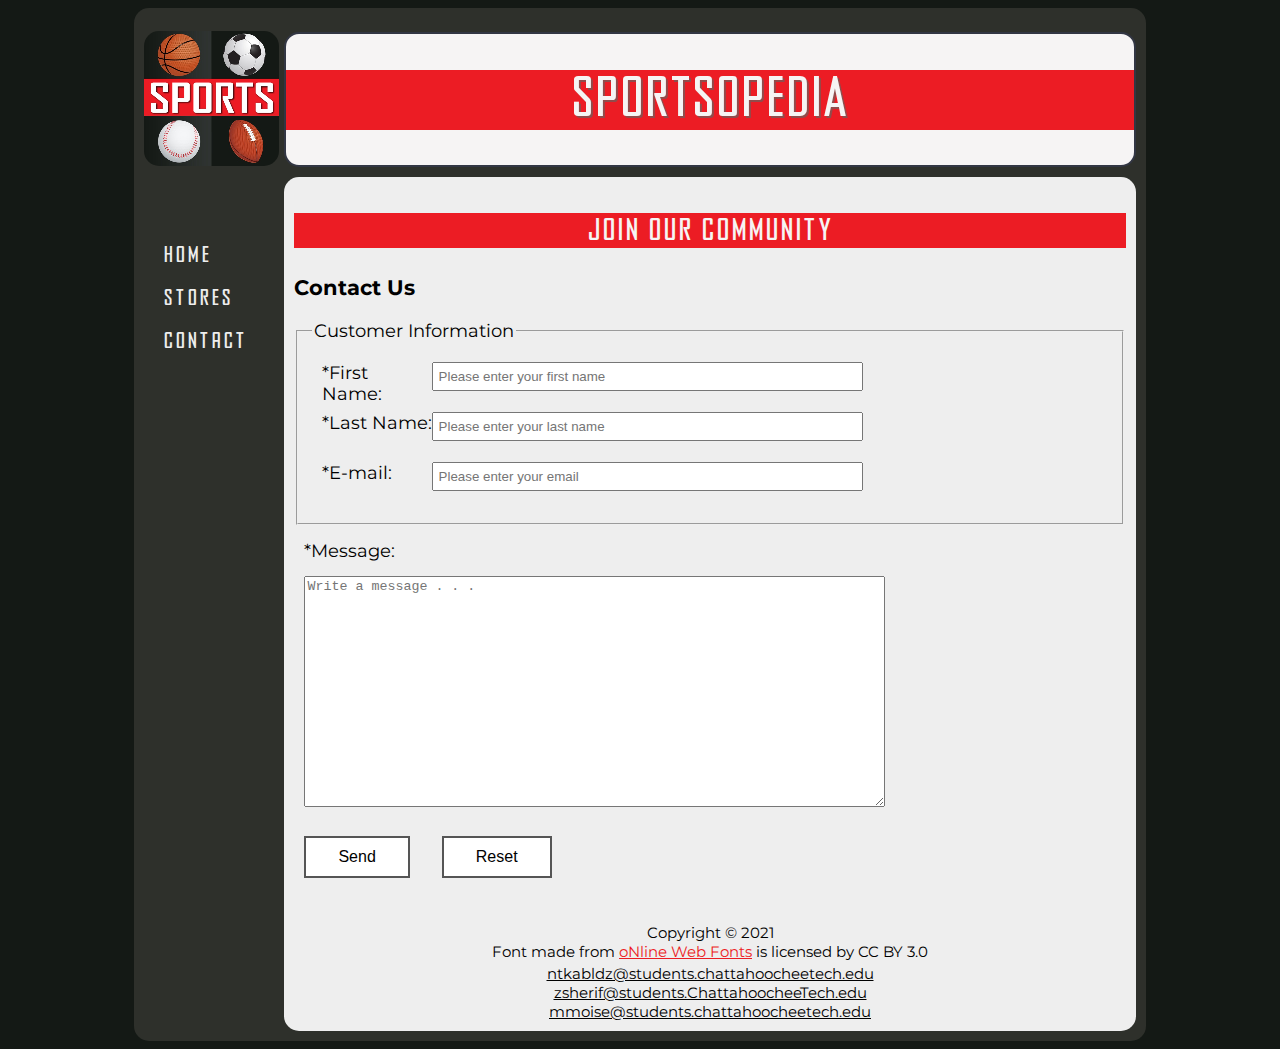
==== commit f4f87227: "add send button to contact page" ====
--- a/contact.html
+++ b/contact.html
@@ -41,20 +41,20 @@
 					<input type="text" name="fname" id="fname" size="50" placeholder="Please enter your first name"
 						required="required" />
 					<br /><br />
-						<label for="lname"> *Last Name: </label>
+					<label for="lname"> *Last Name: </label>
 					<input type="text" name="lname" id="lname" size="50" placeholder="Please enter your last name"
 						required="required" />
 					<br /><br />
-						<label for="email">*E-mail:</label>
+					<label for="email">*E-mail:</label>
 					<input type="email" name="email" id="email" size="50" placeholder="Please enter your email"
 						required="required" />
 					<br /><br />
 				</fieldset>
-					<label for="message">*Message:</label><br />
+				<label for="message">*Message:</label><br />
 				<textarea name="message" id="message" placeholder="Write a message . . ." cols="70" rows="15"
 					maxlength="1500" required="required"></textarea>
 				<br /><br />
-					<button type="submit" class="btn" value="Submit" id="submit">Submit</button>
+				<button type="submit" class="btn" value="Submit" id="submit">Send</button>
 				<button type="reset" class="btn">Reset</button>
 				<br /><br />
 			</form>
@@ -63,9 +63,12 @@
 			Copyright &copy; 2021 <br />
 			Font made from <a target="_blank" href="http://www.onlinewebfonts.com">oNline Web Fonts</a> is
 			licensed by CC BY 3.0<br /><SUP></SUP>
-			<a class="email" href="mailto:ntkabldz@students.chattahoocheetech.edu">ntkabldz@students.chattahoocheetech.edu</a><br />
-			<a class="email" href="mailto:zsherif@students.ChattahoocheeTech.edu"> zsherif@students.ChattahoocheeTech.edu</a><br />
-			<a class="email" href="mailto:mmoise@students.chattahoocheetech.edu"> mmoise@students.chattahoocheetech.edu</a><br />
+			<a class="email"
+				href="mailto:ntkabldz@students.chattahoocheetech.edu">ntkabldz@students.chattahoocheetech.edu</a><br />
+			<a class="email" href="mailto:zsherif@students.ChattahoocheeTech.edu">
+				zsherif@students.ChattahoocheeTech.edu</a><br />
+			<a class="email" href="mailto:mmoise@students.chattahoocheetech.edu">
+				mmoise@students.chattahoocheetech.edu</a><br />
 		</footer>
 	</div>
 </body>
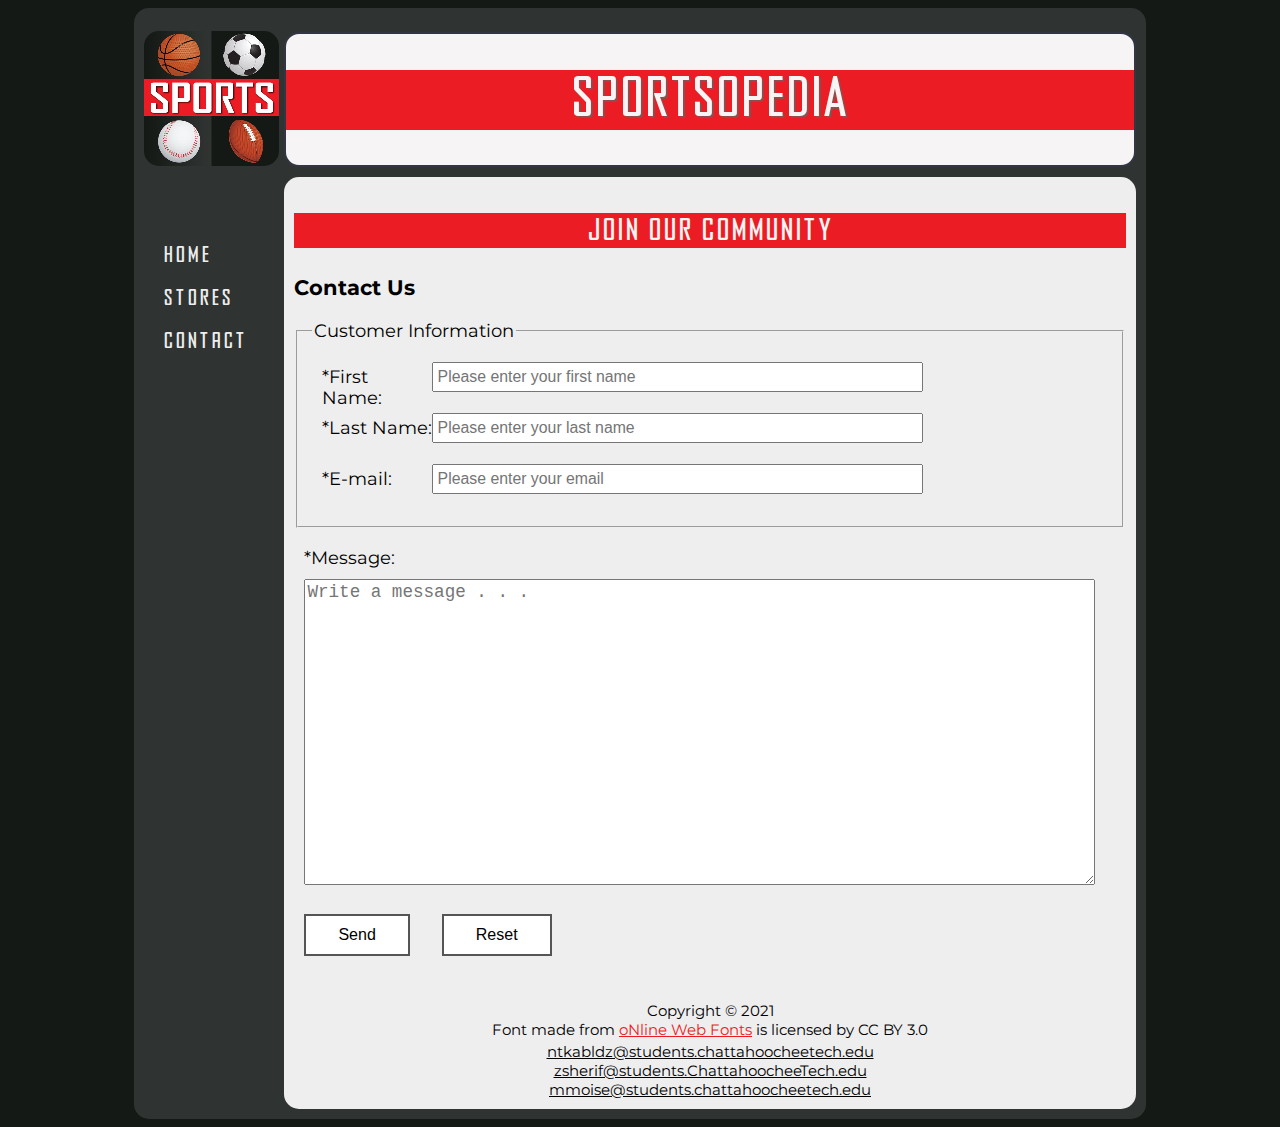
==== commit a4d22278: "Add comments to all code" ====
--- a/contact.html
+++ b/contact.html
@@ -5,13 +5,16 @@
 	<title>Sports</title>
 	<meta charset="utf-8" />
 	<meta name="viewport" content="width=device-width, initial-scale=1.0" />
+	<!-- SEO -->
 	<meta name="description"
 		content="Sportsopedia is a website that educates people about all kinds of sports whether it's soccer or football, you will know the difference" />
 	<meta name="keywords"
 		content="sports, news, media, sport stores, team sports, football, basketball, baseball, soccer">
 	<meta name="author" content="co-authored by Marc-Henry Moise, Nino Tkabladze, Zakaria Sherif">
+	<!-- styles -->
 	<link rel="stylesheet" href="styles/style.css" type="text/css" media="screen" />
 	<link rel="stylesheet" href="styles/styleprint.css" type="text/css" media="print" />
+	<!-- google fonts api -->
 	<link rel="preconnect" href="https://fonts.googleapis.com">
 	<link rel="preconnect" href="https://fonts.gstatic.com" crossorigin>
 	<link href="https://fonts.googleapis.com/css2?family=Montserrat:wght@400;600&display=swap" rel="stylesheet">
@@ -21,9 +24,13 @@
 	<div id="wrapper">
 		<div id="logo"></div>
 		<br />
+
+		<!-- Title -->
 		<header>
 			<h1>SPORTSOPEDIA</h1>
 		</header>
+
+		<!-- navigation -->
 		<nav>
 			<ul>
 				<li><a href="index.html">Home</a></li>
@@ -31,9 +38,13 @@
 				<li><a href="contact.html">Contact</a></li>
 			</ul>
 		</nav>
+
+		<!-- content -->
 		<main>
 			<h2>Join Our Community</h2>
 			<h3>Contact Us</h3>
+
+			<!-- Form -->
 			<form name="contact" method="post" action="https://webdevbasics.net/scripts/demo.php">
 				<fieldset>
 					<legend>Customer Information</legend>
@@ -50,19 +61,25 @@
 						required="required" />
 					<br /><br />
 				</fieldset>
+
+				<!-- MessageBox -->
 				<label for="message">*Message:</label><br />
 				<textarea name="message" id="message" placeholder="Write a message . . ." cols="70" rows="15"
 					maxlength="1500" required="required"></textarea>
 				<br /><br />
+
+				<!-- Buttons -->
 				<button type="submit" class="btn" value="Submit" id="submit">Send</button>
 				<button type="reset" class="btn">Reset</button>
 				<br /><br />
 			</form>
 		</main>
+
+		<!-- footer -->
 		<footer>
 			Copyright &copy; 2021 <br />
 			Font made from <a target="_blank" href="http://www.onlinewebfonts.com">oNline Web Fonts</a> is
-			licensed by CC BY 3.0<br /><SUP></SUP>
+			licensed by CC BY 3.0<br /><sup></sup>
 			<a class="email"
 				href="mailto:ntkabldz@students.chattahoocheetech.edu">ntkabldz@students.chattahoocheetech.edu</a><br />
 			<a class="email" href="mailto:zsherif@students.ChattahoocheeTech.edu">
--- a/styles/style.css
+++ b/styles/style.css
@@ -1,22 +1,30 @@
+/* --Global-- */
+
+/* Wildcard sets box-sizing for all elements */
 * {
   box-sizing: border-box;
 }
 
+/* import font from file */
 @font-face {
   font-family: AgencyGothicCT-Medium;
   src: url(../styles/AgencyGothicCT-Medium.ttf);
 }
 
+/* id to center the website content and set the background color to grey */
 #wrapper {
   width: 80%;
   margin-right: auto;
   margin-left: auto;
-  background-color: #2e302b;
+  background-color: #2f3332;
   border-radius: 15px;
   overflow: hidden;
   padding-bottom: 10px;
 }
 
+/* Navigation*/
+
+/* position the sidebar to left of main */
 nav {
   font-weight: bold;
   float: left;
@@ -43,6 +51,8 @@
   width: auto;
   padding: 15px 5px 5px 0px;
 }
+
+/* links */
 nav a:link {
   color: #eeeeee;
 }
@@ -54,20 +64,28 @@
   color: #ec1c24;
 }
 
-a.email:link, a.email:visited{
-  color: black;}
-
-a.email:visited{
-  color: #9f4c4c;}
-  
-footer a:link, main a:link, footer a:visited, main a:visited{
+a.email:link,
+a.email:visited {
+  color: black;
+}
+
+a.email:visited {
+  color: #9f4c4c;
+}
+
+footer a:link,
+main a:link,
+footer a:visited,
+main a:visited {
   color: #ec1c24;
 }
- 
-footer a:hover, main a:hover {
-  color: #2e302b;
-}
-
+
+footer a:hover,
+main a:hover {
+  color: #2f3332;
+}
+
+/* Class to import the logo and adjust size */
 #logo {
   background-image: url(../content/logo.png);
   background-repeat: no-repeat;
@@ -89,6 +107,7 @@
   align-items: center;
 }
 
+/* Center the page website name */
 header h1 {
   text-align: center;
   padding: 3px 0 0 0;
@@ -132,92 +151,144 @@
   font-size: 1.8em;
 }
 
-dd {
-  padding-bottom: 25px;
-}
-
-dt {
-  font-weight: 600;
-}
-
+/* Center the footer  */
 footer {
   width: auto;
   margin-left: 150px;
   padding: 10px;
   background-color: #eeeeee;
   display: block;
-  border-radius: 0 0 15px 15px;  
+  border-radius: 0 0 15px 15px;
   margin-right: 10px;
   text-align: center;
   font-size: 0.8em;
- }
+}
+
+/* --index.html-- */
+img {
+  margin: 1px;
+}
+
+/* class to center the sports photos */
+#images {
+  padding: 4px;
+  text-align: center;
+}
+
+dd {
+  padding-bottom: 25px;
+}
+
+dt {
+  font-weight: 600;
+}
+/* Class that changes teams font */
+.team {
+  font-weight: bold;
+}
 
 video {
   width: 100%;
   padding: 15px;
 }
 
+/* --stores.html-- */
+
+/* table */
 table {
-  border: #303841 solid 1px;
-  margin: auto;
-}
+  width: 100%;
+  border-collapse: collapse;
+}
+
+th {
+  background: black;
+  color: white;
+  font-weight: bold;
+  text-align: center;
+  padding: 6px;
+  border: 1px solid #ccc;
+}
+
+tr {
+  background: #2f3332;
+}
+
+/* Change row color on hover */
+tr:hover {
+  background-color: black;
+}
+
+table a:any-link {
+  color: white;
+  text-decoration: none;
+}
+
+/* Change link color on hover */
+table a:hover {
+  color: #ec1c24;
+  text-decoration: none;
+}
+
 td {
-  padding: 7px;
-  border: #303841 solid 1px;
-}
-th {
-  padding: 7px;
-  border: #303841 solid 1px;
-}
+  color: white;
+  padding: 6px;
+  border: 1px solid #ccc;
+  text-align: left;
+}
+
+/* id to prevent phone numbers from warping */
+.phone {
+  white-space: nowrap;
+  width: auto;
+}
+
+/* Center the ratings */
 .rating {
   text-align: center;
 }
 
-.team {
-  font-weight: bold;
-}
-
-img {
-  margin: 1px;
-}
-
-#images {
-  padding: 4px;
-  text-align: center;
-}
-
+/* --contact.html */
+
+/* Form */
 form {
   max-width: 90vw;
 }
 
 fieldset,
- legend {
+legend {
   max-width: 85vw;
   margin-bottom: 15px;
 }
 
 input {
   max-width: 85vw;
-  padding: 5px;
+  padding: 4px;
+  font-size: 0.9em;
 }
 
 label {
   float: left;
   width: 120px;
   padding-left: 10px;
-}
-
+  padding-top: 4px;
+}
+
+/* id that sets position and size to the message box */
 #message {
-  margin-left: 10px;
+  margin-left: -110px;
   max-width: 90vw;
   margin-top: 15px;
-}
-
+  font-size: 1em;
+}
+/* Buttons */
+
+/*  id to add margins to the submit button */
 #submit {
   margin-left: 10px;
   margin-right: 25px;
 }
 
+/* class to set button size, color, and transition effect to buttons */
 .btn {
   padding: 10px 32px;
   text-align: center;
@@ -232,12 +303,15 @@
   border: 2px solid #555555;
 }
 
+/* change button color when hover */
 .btn:hover {
   background-color: #555555;
   color: white;
 }
 
+/* Tablet screen and under*/
 @media only screen and (max-width: 1024px) {
+  /* global (tablet) */
   body {
     margin: 0;
   }
@@ -247,7 +321,7 @@
     min-width: 0;
     margin: 0;
     padding: 0;
-	border-radius: 0;
+    border-radius: 0;
   }
 
   h1 {
@@ -257,11 +331,14 @@
     padding-bottom: 1em;
     font-size: 2.5em;
   }
-  
+
   h2 {
-    padding: 0.5em 0 0 0.5em;
-   }
-
+    padding: 0.1em 0 0 0;
+  }
+
+  /* Navigation */
+
+  /* Change sidebar into top navbar */
   nav {
     float: none;
     width: auto;
@@ -288,15 +365,22 @@
   main {
     margin: 0;
     font-size: 90%;
-	border-radius: 0;
-  }
-  footer{
-	  margin:0;
-	  border-radius: 0;
-  }
- }
-
-@media only screen and (max-width: 768px) {
+    border-radius: 0;
+  }
+  footer {
+    margin: 0;
+    border-radius: 0;
+  }
+}
+
+/* Large mobile screens and under */
+
+@media only screen and (max-width: 540px) {
+  /* --index.html (large mobile)-- */
+
+  /* Navigation */
+
+  /* Position navigation on top of main */
   nav {
     margin: 0;
   }
@@ -309,21 +393,23 @@
     border-bottom: 1px solid #d72323;
     font-size: 85%;
   }
-  
+
   nav li {
     display: block;
   }
 
+  /* content */
   main {
     padding-top: 1px;
     min-height: 400px;
-	font-size: 0.75em;
+    font-size: 0.75em;
   }
 
   h2 {
-    padding: 0.1em 0 0 0.5em;
-  }
-  
+    padding-top: 0.1em;
+  }
+
+  /* Smaller logo */
   #logo {
     background-image: url(../content/75.png);
     background-repeat: no-repeat;
@@ -331,8 +417,9 @@
     height: 75px;
     margin-left: 1px;
     float: left;
-	
-  }
+  }
+
+  /* Smaller fonts and dimensions */
   header {
     margin: 0px 2px 0px 80px;
     padding: 0px;
@@ -344,35 +431,153 @@
     align-items: center;
     background-color: #ec1c24;
     color: #f6f4f4;
-	border-radius
-  }
+  }
+
   header h1 {
-    text-align: center;
     padding-left: 0;
     padding-top: 0.1em;
     margin: 0;
-    width: 100%;
     text-shadow: 1px 1px #914c4c;
     letter-spacing: 1px;
-    font-weight: lighter;
-  }
+  }
+
   footer {
     font-size: 0.65em;
-	margin:0;
-	border-radius:0 0 0 0px;
- 
-  }
-    
-  table{
-	border-collapse: collapse;
-  }
-	
-  th, td{
-	padding: 2px;
-  }
+    margin: 0;
+    border-radius: 0;
+  }
+
+  video {
+    padding: 5px;
+  }
+
+  /* --stores.html (large mobile)-- */
+  /* Switching  table cols into rows */
+
+  /* Force table to not be like tables anymore */
+  table,
+  thead,
+  tbody,
+  th,
+  td,
+  tr {
+    display: block;
+  }
+
+  /* Hide table headers (but not display: none;, for accessibility) */
+  thead tr {
+    position: absolute;
+    top: -9999px;
+    left: -9999px;
+  }
+  /* Septate each field */
+  tr {
+    border: 1px solid #ccc;
+    margin-bottom: 15px;
+  }
+
+  /* set black color to odd fields */
+
+  tr:nth-child(odd) {
+    background-color: #141915;
+  }
+
+  td {
+    /* Behave  like a "row" */
+    border: none;
+    border-bottom: 1px solid #eee;
+    position: relative;
+    padding-left: 50%;
+  }
+
+  td:before {
+    /* Now like a table header */
+    position: absolute;
+    /* Top/left values mimic padding */
+    top: 6px;
+    left: 6px;
+    width: 45%;
+    padding-right: 10px;
+    white-space: nowrap;
+    text-align: left;
+  }
+
+  /*
+	Label the data
+	*/
+  td:nth-of-type(1):before {
+    content: "Name";
+    font-weight: 600;
+  }
+  td:nth-of-type(2):before {
+    content: "Location";
+    font-weight: 600;
+  }
+  td:nth-of-type(3):before {
+    content: "Phone";
+    font-weight: 600;
+  }
+  td:nth-of-type(4):before {
+    content: "Customer Rating";
+    font-weight: 600;
+  }
+
+  /* --contacts.html (large mobile)-- */
   label {
-	padding-left: 0;
-  }
-
- 
-}
+    padding-left: 0;
+    margin-left: 5px;
+    padding-top: 0px;
+  }
+
+  #message {
+    margin-left: 5px;
+    margin-top: 5px;
+    font-size: 1.2em;
+    width: 100%;
+  }
+
+  #submit {
+    margin-left: 5px;
+    font-weight: normal;
+  }
+
+  fieldset,
+  legend {
+    max-width: 100%;
+    margin-bottom: 5px;
+  }
+}
+
+/* Small mobile screens and under */
+@media only screen and (max-width: 320px) {
+  /* --Global (small mobile)-- */
+
+  /* Remove margins from header */
+  header {
+    margin: 0;
+    border-radius: 0;
+    height: 60px;
+  }
+
+  /* Remove logo from header */
+
+  #logo {
+    display: none;
+  }
+  /* sets a smaller navigation  font */
+  nav {
+    font-size: 1.1em;
+  }
+
+  /* --contact.html (small mobile)-- */
+
+  /* sets a smaller margins for sub */
+  #submit {
+    margin-right: 10px;
+  }
+
+  /* smaller button size */
+  .btn {
+    max-width: 60%;
+  }
+}
--- a/styles/styleprint.css
+++ b/styles/styleprint.css
@@ -1,12 +1,61 @@
-nav {display:none;}
-		  
-main a:after { content: " (" attr(href) ") "; }
+/* Remove navigation and video when printing */
+nav {
+  display: none;
+}
 
+video {
+  display: none;
+}
 
-footer {text-align: center;
-		font-size: 0.8em;}
+/* center titles */
+h1,
+h2 {
+  text-align: center;
+}
 
+/* Display link after text */
+main a:after {
+  content: " (" attr(href) ") ";
+}
 
+.phone a:after {
+  content: none;
+}
 
+.location a:after {
+  content: none;
+}
 
+#images {
+  text-align: center;
+}
 
+.phone {
+  white-space: nowrap;
+  width: auto;
+}
+
+.rating {
+  text-align: center;
+}
+
+footer {
+  margin-top: 20px;
+  text-align: center;
+  font-size: 0.8em;
+}
+
+table {
+  width: 100%;
+  border-collapse: collapse;
+}
+
+th {
+  border: 1px solid black;
+  padding: 5px;
+}
+
+td {
+  border: 1px solid black;
+  padding: 5px;
+}
